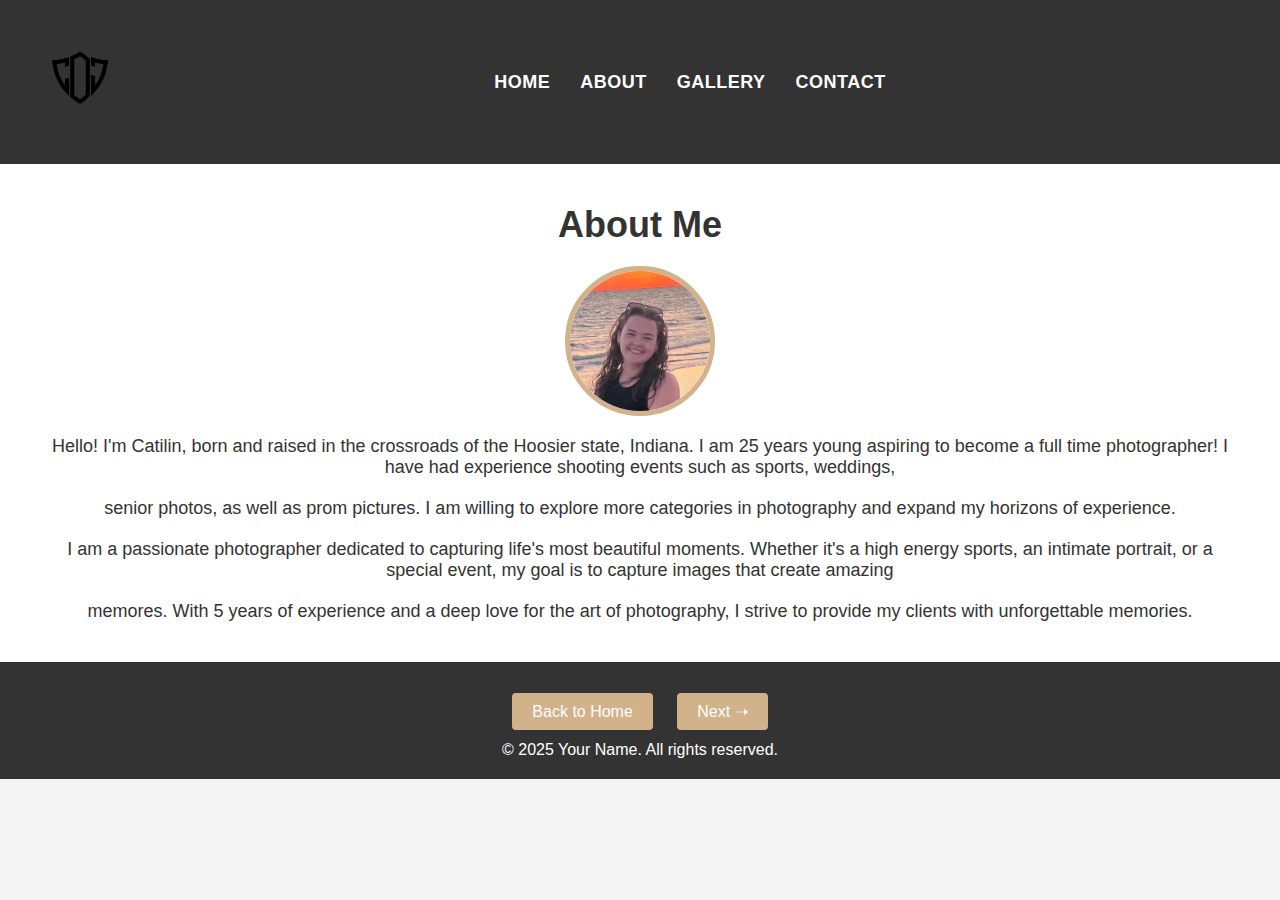
==== about.html @ a0bc10c9 "Initial commit" ====
<!DOCTYPE html>
<html lang="en">
<head>
  <meta charset="UTF-8">
  <meta name="viewport" content="width=device-width, initial-scale=1.0">
  <title>About Me</title>
  <link rel="stylesheet" href="css/styles.css">
</head>
<body>
  <!-- Header -->
  <header>
    <nav>
        <div class="logo">
            <a href="index.html">
                <img src="images/cdj logo.png" alt="logo" class="logo-img">
            </a>
        </div>
      <ul>
        <li><a href="index.html">Home</a></li>
        <li><a href="about.html" class="active">About</a></li>
        <li><a href="gallery.html">Gallery</a></li>
        <li><a href="contact.html">Contact</a></li>
      </ul>
    </nav>
  </header>

  <!-- About Section -->
  <section class="about">
    <h1>About Me</h1>
    <div class="headshot">
        <img src="images/caitlin headshot.jpg" alt="headshot of caitlin">
    </div>
    <p>
      Hello! I'm Catilin, born and raised in the crossroads of the Hoosier state, Indiana. I am 25 years young aspiring to become a full time photographer! 
      I have had experience shooting events such as sports, weddings,
      <p>senior photos, as well as prom pictures. I am willing to explore more categories in photography and expand my horizons of experience.</p>
      <p>I am a passionate photographer dedicated to capturing life's most beautiful moments.
      Whether it's a high energy sports, an intimate portrait, or a special event, my goal is to capture images that create amazing
    </p>
    <p>
      memores. With 5 years of experience and a deep love for the art of photography, I strive to provide my clients with unforgettable memories.
    </p>
  </section>

  <!-- Footer -->
  <footer>
    <div class="navigation">
      <a href="index.html" class="btn">Back to Home</a>
      <a href="gallery.html" class="btn">Next &#10141;</a>
    </div>
    <p>&copy; 2025 Your Name. All rights reserved.</p>
  </footer>
</body>
</html>
---- css/styles.css ----
/* Global Styles */
* {
    margin: 0;
    padding: 0;
    box-sizing: border-box;
  }
  
  body {
    font-family: Arial, sans-serif;
    color: #333;
    background-color: #f4f4f4; /* Light gray background */
  }
  
  a {
    text-decoration: none;
    color: #333;
  }
  
  ul {
    list-style: none;
  }
  
  /* Header */
  header {
    background-color: #333; /* Dark gray background */
    padding: 20px 0;
  }
  
  header nav ul {
    display: flex;
   gap: 30px;
   list-style-type: none;
   padding: 0;
   margin: 0;
   justify-content: center;
   flex-grow: 1;
  }
  
  header nav ul li {
    font-size: 18px;
  }
  
  header nav ul li a {
    color: #fff; /* White text */
    text-transform: uppercase;
    font-size: 18px;
    font-weight: bold;
    letter-spacing: 0.5px;
    text-decoration: none;
  }
  
  header nav ul li a:hover {
    color: #d1b28b; /* Beige hover effect */
  }
  
  /* Hero Section with Slideshow */
  .hero {
    position: relative;
    max-width: 100%;
    height: 500px;
    background-color: #d1b28b; /* Beige background */
    color: #fff; /* White text */
    text-align: center;
    padding-top: 150px;
  }

  .hero h1 {
    font-size: 4rem;
    font-weight: bold;
    margin-bottom: 20px;
  }

  .hero p {
    font-size: 2rem;
    margin-bottom: 30px;
  }
  
  .slideshow-container {
    position: relative;
    width: 100%;
    height: 100%;
  }
  
  .slide {
    display: none;
  }
  
  img {
    width: 100%;
    height: 100%;
    object-fit: cover;
  }
  
  /* Slideshow Navigation */
  .prev, .next {
    position: absolute;
    top: 50%;
    padding: 16px;
    background-color: rgba(0, 0, 0, 0.5);
    color: white;
    font-size: 18px;
    cursor: pointer;
    user-select: none;
    z-index: 10;
  }
  
  .prev {
    left: 0;
    transform: translateY(-50%);
  }
  
  .next {
    right: 0;
    transform: translateY(-50%);
  }
  
  /* Contact Section */
  .contact {
    background-color: #fff; /* White background for contact */
    padding: 40px;
    text-align: center;
  }
  
  .contact h1 {
    font-size: 36px;
    margin-bottom: 20px;
  }
  
  .contact p {
    font-size: 18px;
    margin-bottom: 30px;
  }
  
  form {
    max-width: 500px;
    margin: 0 auto;
    background-color: #f4f4f4; /* Light gray form background */
    padding: 20px;
    border-radius: 8px;
  }
  
  label {
    font-size: 16px;
    color: #333;
    display: block;
    margin-bottom: 8px;
  }
  
  input[type="text"],
  input[type="email"],
  textarea {
    width: 100%;
    padding: 10px;
    margin-bottom: 15px;
    border: 1px solid #ccc;
    border-radius: 4px;
  }
  
  textarea {
    height: 150px;
  }
  
  button {
    background-color: #d1b28b; /* Beige button background */
    color: white;
    padding: 10px 20px;
    border: none;
    border-radius: 4px;
    cursor: pointer;
  }
  
  button:hover {
    background-color: #b99f76; /* Darker beige on hover */
  }
  
  /* Footer */
  footer {
    background-color: #333; /* Dark gray background */
    color: white;
    text-align: center;
    padding: 20px;
  }
  
  footer p {
    font-size: 16px;
  }
  
  footer .navigation {
    margin: 20px 0;
  }
  
  footer .navigation .btn {
    background-color: #d1b28b; /* Beige button */
    color: white;
    padding: 10px 20px;
    text-decoration: none;
    border-radius: 4px;
    margin: 0 10px;
  }
  
  footer .navigation .btn:hover {
    background-color: #b99f76; /* Darker beige on hover */
  }
  
  /* About Section */
  .about {
    background-color: #fff;
    padding: 40px;
    text-align: center;
  }
  
  .about h1 {
    font-size: 36px;
    margin-bottom: 20px;
  }
  
  .about p {
    font-size: 18px;
    margin-top: 20px;
  }
  
  /* Circular Headshot */
  .headshot {
    margin: 0 auto;
    width: 150px; /* You can adjust this size */
    height: 150px; /* Make sure width and height are equal */
    overflow: hidden; /* This ensures the image fits in the circle */
    border-radius: 50%; /* This makes the image circular */
    border: 5px solid #d1b28b; /* Optional: adds a beige border around the circle */
  }
  
  .headshot img {
    width: 100%;
    height: 100%;
    object-fit: cover; /* This keeps the image properly centered and scaled */
  }
  
  /* Responsive Styles */
  @media (max-width: 768px) {
    /* Header Navigation */
    header nav ul {
      flex-direction: column;
      align-items: center;
    }
  
    header nav ul li {
      margin: 10px 0;
    }
  
    /* Hero Section */
    .hero {
      padding-top: 100px; /* Adjust padding for smaller screens */
      height: 350px;
    }
  
    /* About Section */
    .about h1 {
      font-size: 28px;
    }
  
    .about p {
      font-size: 16px;
    }
  
    /* Circular Headshot */
    .headshot {
      width: 120px; /* Smaller size for mobile devices */
      height: 120px;
    }
  
    /* Contact Form */
    .contact form {
      padding: 15px;
    }
  }
  
  /* Gallery Images */
.gallery img {
    width: 100%;
    height: auto;
    max-width: 400px; /* Set max width */
    max-height: 300px; /* Set max height */
    object-fit: cover; /* Maintain aspect ratio while filling the container */
    border-radius: 10px;
    margin: 15px;
    transition: transform 0.3s ease; /* Smooth hover effect */
  }
  
  .gallery img:hover {
    transform: scale(1.05); /* Slight zoom on hover */
  }
  
  .featured-gallery {
    display: flex;
    gap: 20px;
  }

  .featured-image {
    width: 33%;
    overflow: hidden;
  }

  .featured-image img {
    max-height: 800px;
    object-fit: cover;
    width: 100%;
  }

  .view-gallery-btn {
    background-color: burlywood;
    color: black;
    padding: 10px 20px;
    text-align: center;
    display: inline-block;
    text-transform: uppercase;
    font-weight: bold;
    border-radius: 5px;
    transition: background-color 0.3s ease;
  }

  .view-gallery-btn:hover {
    background-color: #d1b28b;
  }

  .logo {
    display: inline-block;
    margin-right: 20px;
  }

  .logo-img {
    height: 50px;
    width: auto;
  }

  header nav {
    display: flex; 
    align-items: center;
    justify-content: space-between;
    padding: 20px 40px;
  }

  .header nav .logo {
    margin-right: -20px;
  }

header nav .logo img {
    height: 80px;
    width: auto;
}

  @media (max-width: 768px) {
    .logo-img {
        height: 40px;
    }
  }
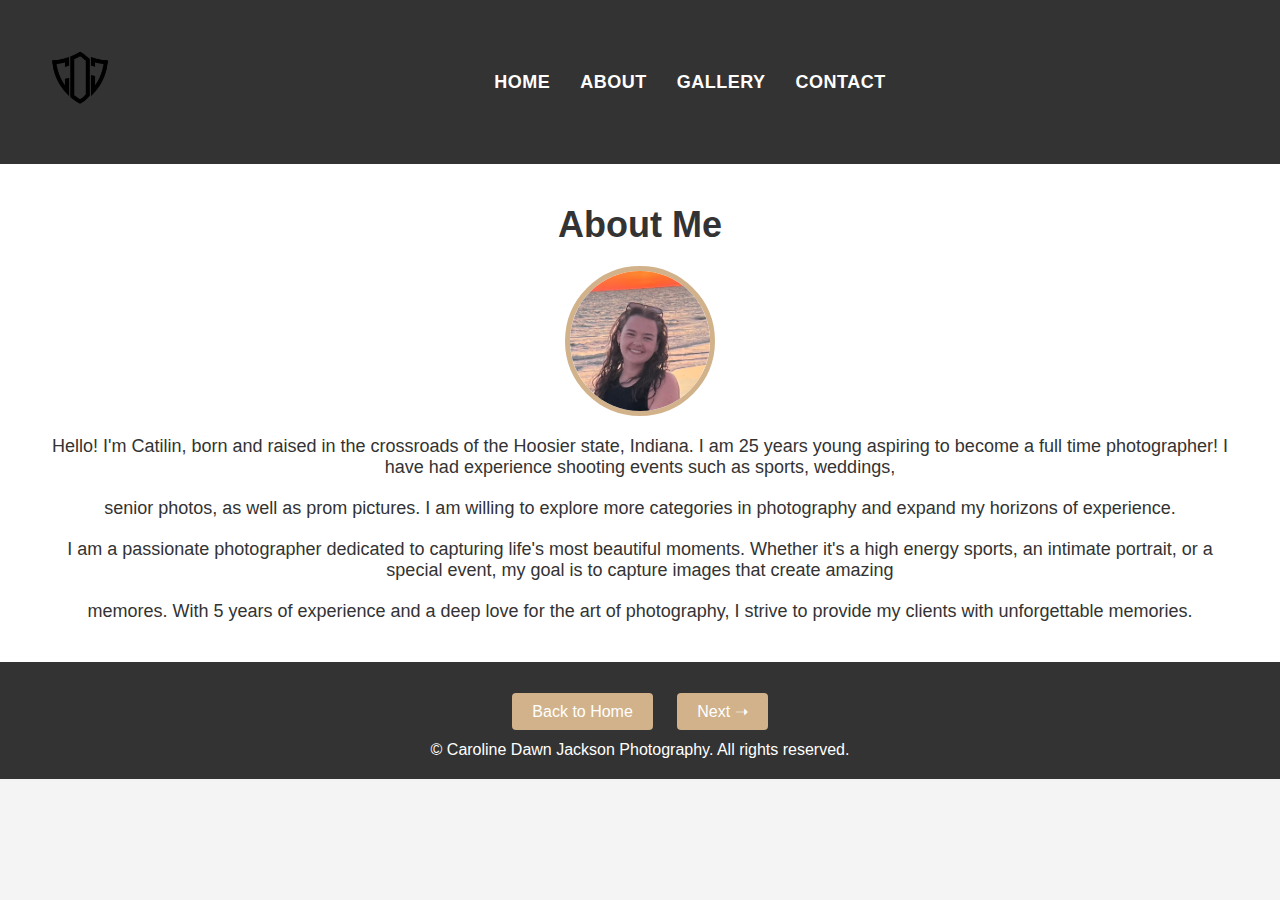
==== commit da80be81: "rights reserved changed to business name" ====
--- a/about.html
+++ b/about.html
@@ -48,7 +48,7 @@
       <a href="index.html" class="btn">Back to Home</a>
       <a href="gallery.html" class="btn">Next &#10141;</a>
     </div>
-    <p>&copy; 2025 Your Name. All rights reserved.</p>
+    <p>&copy; Caroline Dawn Jackson Photography. All rights reserved.</p>
   </footer>
 </body>
 </html>
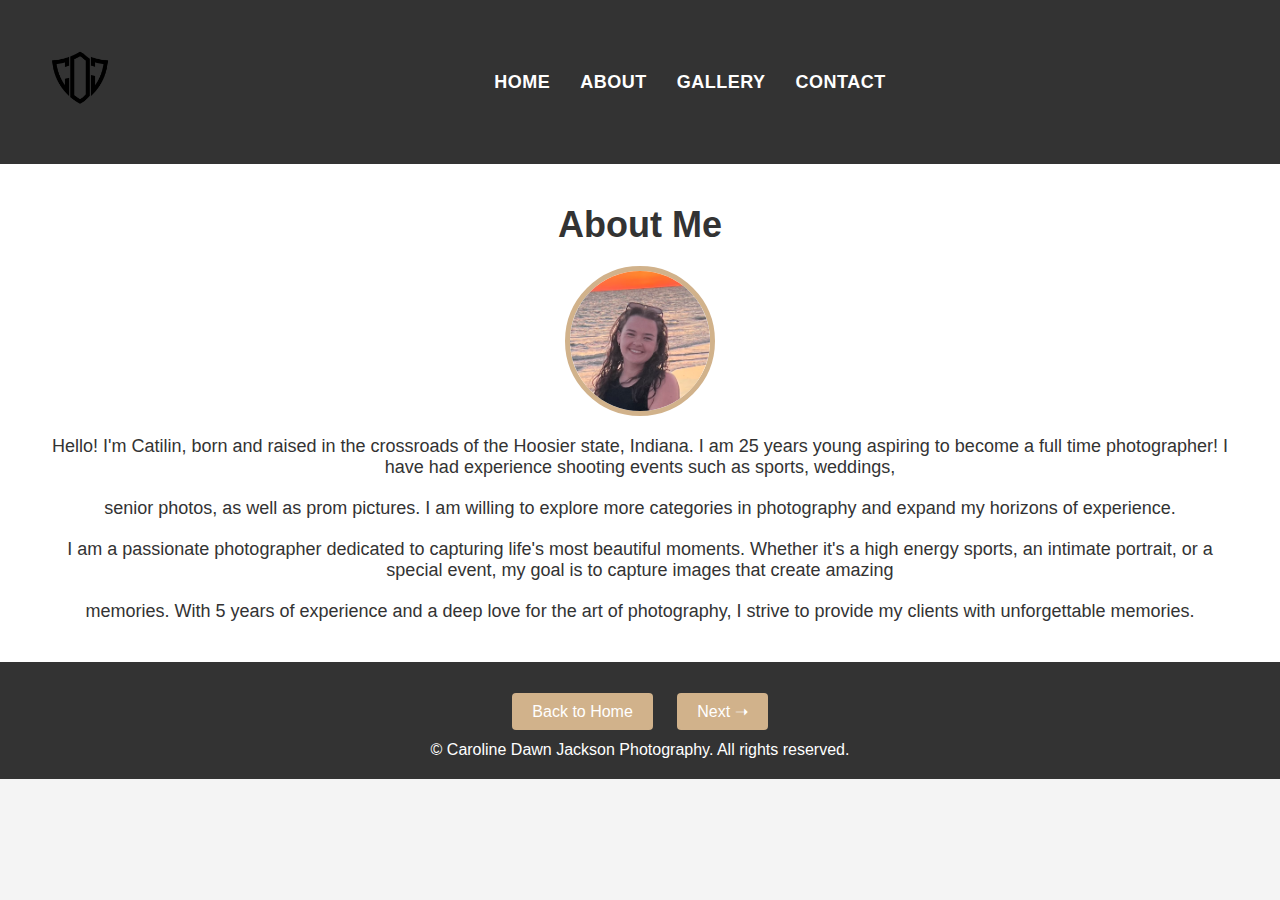
==== commit fca45227: "Update about.html" ====
--- a/about.html
+++ b/about.html
@@ -1,54 +1,65 @@
 <!DOCTYPE html>
 <html lang="en">
-<head>
-  <meta charset="UTF-8">
-  <meta name="viewport" content="width=device-width, initial-scale=1.0">
-  <title>About Me</title>
-  <link rel="stylesheet" href="css/styles.css">
-</head>
-<body>
-  <!-- Header -->
-  <header>
-    <nav>
+  <head>
+    <meta charset="UTF-8" />
+    <meta name="viewport" content="width=device-width, initial-scale=1.0" />
+    <title>About Me</title>
+    <link rel="stylesheet" href="css/styles.css" />
+  </head>
+  <body>
+    <!-- Header -->
+    <header>
+      <nav>
         <div class="logo">
-            <a href="index.html">
-                <img src="images/cdj logo.png" alt="logo" class="logo-img">
-            </a>
+          <a href="index.html">
+            <img src="images/cdj logo.png" alt="logo" class="logo-img" />
+          </a>
         </div>
-      <ul>
-        <li><a href="index.html">Home</a></li>
-        <li><a href="about.html" class="active">About</a></li>
-        <li><a href="gallery.html">Gallery</a></li>
-        <li><a href="contact.html">Contact</a></li>
-      </ul>
-    </nav>
-  </header>
+        <ul>
+          <li><a href="index.html">Home</a></li>
+          <li><a href="about.html" class="active">About</a></li>
+          <li><a href="gallery.html">Gallery</a></li>
+          <li><a href="contact.html">Contact</a></li>
+        </ul>
+      </nav>
+    </header>
 
-  <!-- About Section -->
-  <section class="about">
-    <h1>About Me</h1>
-    <div class="headshot">
-        <img src="images/caitlin headshot.jpg" alt="headshot of caitlin">
-    </div>
-    <p>
-      Hello! I'm Catilin, born and raised in the crossroads of the Hoosier state, Indiana. I am 25 years young aspiring to become a full time photographer! 
-      I have had experience shooting events such as sports, weddings,
-      <p>senior photos, as well as prom pictures. I am willing to explore more categories in photography and expand my horizons of experience.</p>
-      <p>I am a passionate photographer dedicated to capturing life's most beautiful moments.
-      Whether it's a high energy sports, an intimate portrait, or a special event, my goal is to capture images that create amazing
-    </p>
-    <p>
-      memores. With 5 years of experience and a deep love for the art of photography, I strive to provide my clients with unforgettable memories.
-    </p>
-  </section>
+    <!-- About Section -->
+    <section class="about">
+      <h1>About Me</h1>
+      <div class="headshot">
+        <img src="images/caitlin headshot.jpg" alt="headshot of caitlin" />
+      </div>
+      <p>
+        Hello! I'm Catilin, born and raised in the crossroads of the Hoosier
+        state, Indiana. I am 25 years young aspiring to become a full time
+        photographer! I have had experience shooting events such as sports,
+        weddings,
+      </p>
 
-  <!-- Footer -->
-  <footer>
-    <div class="navigation">
-      <a href="index.html" class="btn">Back to Home</a>
-      <a href="gallery.html" class="btn">Next &#10141;</a>
-    </div>
-    <p>&copy; Caroline Dawn Jackson Photography. All rights reserved.</p>
-  </footer>
-</body>
+      <p>
+        senior photos, as well as prom pictures. I am willing to explore more
+        categories in photography and expand my horizons of experience.
+      </p>
+      <p>
+        I am a passionate photographer dedicated to capturing life's most
+        beautiful moments. Whether it's a high energy sports, an intimate
+        portrait, or a special event, my goal is to capture images that create
+        amazing
+      </p>
+      <p>
+        memories. With 5 years of experience and a deep love for the art of
+        photography, I strive to provide my clients with unforgettable memories.
+      </p>
+    </section>
+
+    <!-- Footer -->
+    <footer>
+      <div class="navigation">
+        <a href="index.html" class="btn">Back to Home</a>
+        <a href="gallery.html" class="btn">Next &#10141;</a>
+      </div>
+      <p>&copy; Caroline Dawn Jackson Photography. All rights reserved.</p>
+    </footer>
+  </body>
 </html>
--- a/css/styles.css
+++ b/css/styles.css
@@ -53,25 +53,22 @@
     color: #d1b28b; /* Beige hover effect */
   }
   
-  /* Hero Section with Slideshow */
+  /* Hero Section */
   .hero {
-    position: relative;
-    max-width: 100%;
-    height: 500px;
     background-color: #d1b28b; /* Beige background */
     color: #fff; /* White text */
     text-align: center;
-    padding-top: 150px;
+    padding: 50px 20px;
   }
 
   .hero h1 {
-    font-size: 4rem;
+    font-size: 3rem;
     font-weight: bold;
     margin-bottom: 20px;
   }
 
   .hero p {
-    font-size: 2rem;
+    font-size: 1.5rem;
     margin-bottom: 30px;
   }
   
@@ -91,28 +88,6 @@
     object-fit: cover;
   }
   
-  /* Slideshow Navigation */
-  .prev, .next {
-    position: absolute;
-    top: 50%;
-    padding: 16px;
-    background-color: rgba(0, 0, 0, 0.5);
-    color: white;
-    font-size: 18px;
-    cursor: pointer;
-    user-select: none;
-    z-index: 10;
-  }
-  
-  .prev {
-    left: 0;
-    transform: translateY(-50%);
-  }
-  
-  .next {
-    right: 0;
-    transform: translateY(-50%);
-  }
   
   /* Contact Section */
   .contact {
@@ -248,9 +223,21 @@
     }
   
     /* Hero Section */
+    .hero h1 {
+        font-size: 2rem;
+        line-height: 1.4;
+    }
+
+    .hero p {
+        font-size: 1rem;
+    }
+
     .hero {
-      padding-top: 100px; /* Adjust padding for smaller screens */
-      height: 350px;
+      padding: 30px 15px; /* Adjust padding for smaller screens */
+    }
+
+    .featured-work {
+        margin-top: 20px;
     }
   
     /* About Section */
